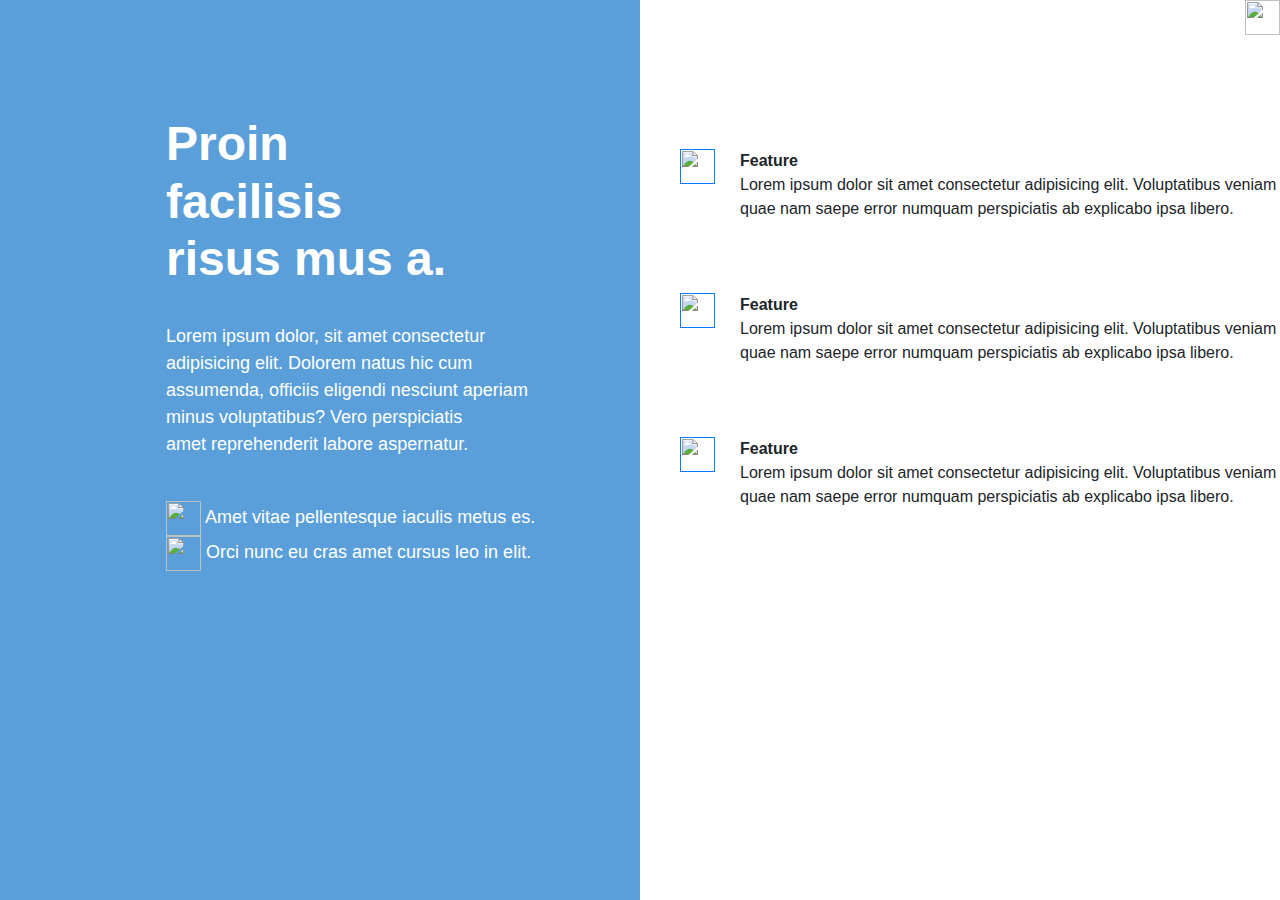
==== idex.html @ 39c691d3 "New Project" ====
<!DOCTYPE html>
<html lang="en">

<head>
    <meta charset="UTF-8">
    <meta http-equiv="X-UA-Compatible" content="IE=edge">
    <meta name="viewport" content="width=device-width, initial-scale=1.0">
    
    <link rel="stylesheet" href="https://maxcdn.bootstrapcdn.com/bootstrap/4.0.0/css/bootstrap.min.css"
        integrity="sha384-Gn5384xqQ1aoWXA+058RXPxPg6fy4IWvTNh0E263XmFcJlSAwiGgFAW/dAiS6JXm" crossorigin="anonymous">
        
    <link rel="stylesheet" href="styl.css">

    <link rel="icon" type="image/png" href="https://cdn-icons.flaticon.com/png/512/4094/premium/4094790.png?token=exp=1636634683~hmac=a576b1ec7b25ad3fa2d86608b7daff08">
    
    <title>All Platforms</title>
</head>

<body>

    <link rel="stylesheet" href="https://use.fontawesome.com/releases/v5.7.2/css/all.css"
        integrity="sha384-fnmOCqbTlWIlj8LyTjo7mOUStjsKC4pOpQbqyi7RrhN7udi9RwhKkMHpvLbHG9Sr" crossorigin="anonymous">

    <div class="row no-gutters">
        <div class="col-md-6 no-gutters">
            <div class="leftside">
                <div class="min">
                    <h1><b>Proin <br>
                            facilisis <br>
                            risus mus a.</b></h1> <br>
                    <p>Lorem ipsum dolor, sit amet consectetur <br> adipisicing elit. Dolorem natus hic cum <br>
                        assumenda, officiis
                        eligendi nesciunt aperiam <br> minus voluptatibus? Vero perspiciatis <br> amet reprehenderit
                        labore
                        aspernatur.
                    </p>
                    <br>
                    <img src="https://img.icons8.com/ios-glyphs/30/000000/search--v1.png" /> Amet vitae pellentesque
                    iaculis
                    metus es. <br>
                    <img src="https://img.icons8.com/fluency-systems-regular/48/000000/lock-2.png" /> Orci nunc eu cras
                    amet
                    cursus leo in elit.
                </div>
            </div>
        </div>
        <div class="col-md-6 no-gutters">
            <div class="rightside">
                <div class="pc">
                <img src="https://external-content.duckduckgo.com/iu/?u=https%3A%2F%2Fi.ytimg.com%2Fvi%2FPhYXIuG0jZY%2Fmaxresdefault.jpg&f=1&nofb=1" alt="">
            </div>
                <div class="sid">
                    <ul>
                        <li><a class="edit" href=""><img
                                    src="https://img.icons8.com/external-flatarticons-blue-flatarticons/45/000000/external-dustbin-smart-home-flatarticons-blue-flatarticons.png" /></a>
                            <b>Feature</b> <br>
                            Lorem ipsum dolor sit amet consectetur adipisicing elit. Voluptatibus veniam quae nam saepe
                            error numquam perspiciatis ab explicabo ipsa libero.
                        </li>
                    </ul>
                    <br>
                    <br>
                    <ul>
                        <li><a class="edit" href=""><img
                                    src="https://img.icons8.com/external-flatarticons-blue-flatarticons/45/000000/external-dustbin-smart-home-flatarticons-blue-flatarticons.png" /></a>
                            <b>Feature</b> <br>
                            Lorem ipsum dolor sit amet consectetur adipisicing elit. Voluptatibus veniam quae nam saepe
                            error numquam perspiciatis ab explicabo ipsa libero.
                        </li>
                    </ul>
                    <br>
                    <br>
                    <ul>
                        <li><a class="edit" href=""><img
                                    src="https://img.icons8.com/external-flatarticons-blue-flatarticons/45/000000/external-dustbin-smart-home-flatarticons-blue-flatarticons.png" /></a>
                            <b>Feature</b> <br>
                            Lorem ipsum dolor sit amet consectetur adipisicing elit. Voluptatibus veniam quae nam saepe
                            error numquam perspiciatis ab explicabo ipsa libero.
                        </li>
                    </ul>
                </div>
            </div>
        </div>
    </div>
</body>

</html>
---- styl.css ----
body {
  margin: 0;
  padding: 0;
  box-sizing: border-box;
}

.leftside,
.rightside {
  height: 50vh;
  width: 100%;
}

@media screen and (min-width: 768px) {
  .leftside,
  .rightside {
    height: 100vh;
  }
}

.pc{
  position: absolute;
  right: 0;
}

.min{
    margin-left:  166px;
    padding-top: 115px;
    color: white;
    font-size:large;

}

h1{
    font-style: bold;
    font-size: 48px;
}

.leftside {
  background: rgba(1, 108, 196, 0.651);
}

.rightside {
  background: white;
}

.sid{
    padding-top: 145px;
}

a {
  width: 20px;
  height: 20px;
  position: absolute;
}
img {
  width: 35px;
  height: 35px;
}
ul {
  list-style: none;
}
li {
  position: relative;
  /* border-bottom: 1px solid #e7e7e7; */
  padding: 4px 0 4px 60px;
}
.edit {
  left: 0px;
}
.delete {
  left: 25px;
}
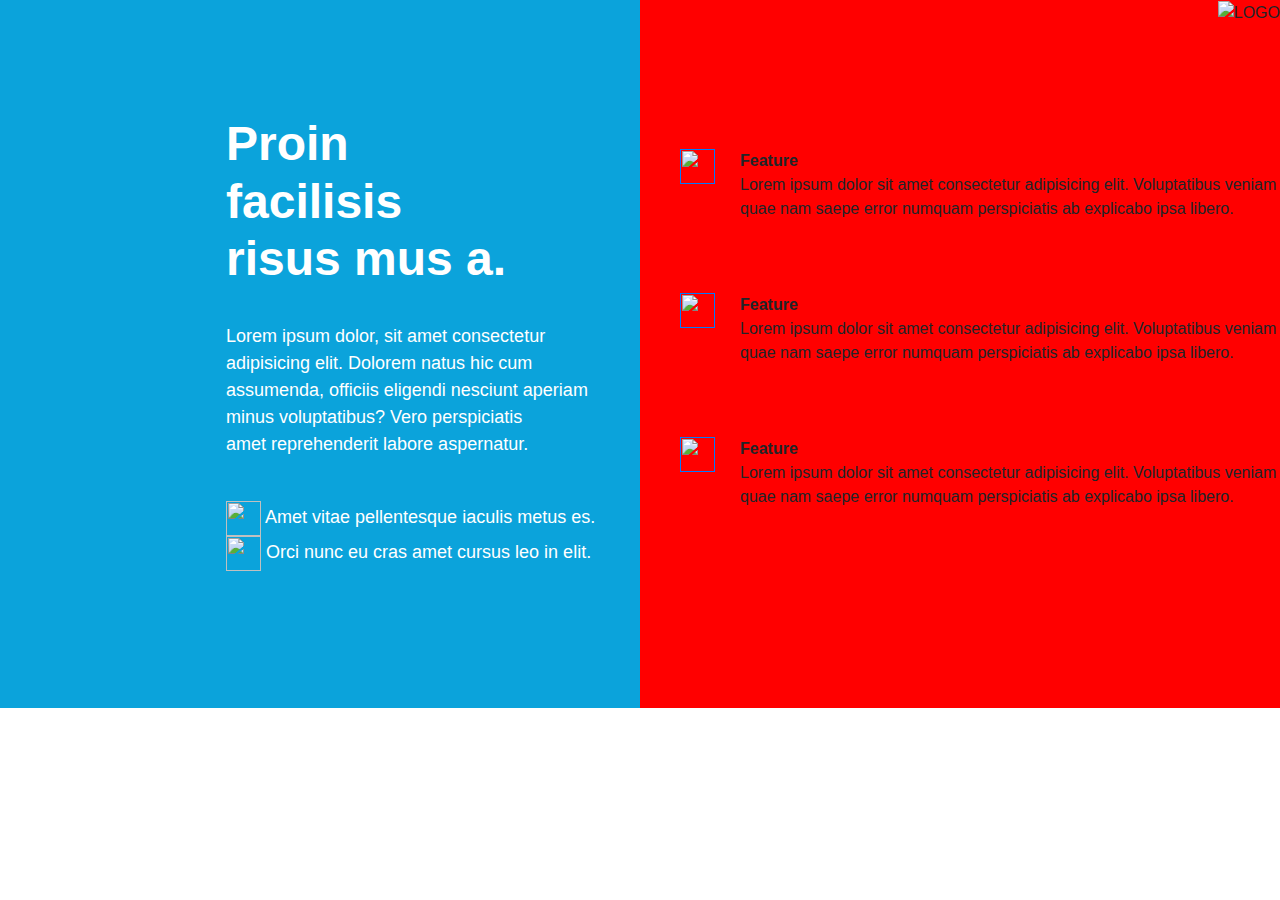
==== commit a75aede3: "New Project" ====
--- a/idex.html
+++ b/idex.html
@@ -44,10 +44,11 @@
                 </div>
             </div>
         </div>
+        <!------------------------------------------------------------------------------------------------------------------------------------>
         <div class="col-md-6 no-gutters">
             <div class="rightside">
                 <div class="pc">
-                <img src="https://external-content.duckduckgo.com/iu/?u=https%3A%2F%2Fi.ytimg.com%2Fvi%2FPhYXIuG0jZY%2Fmaxresdefault.jpg&f=1&nofb=1" alt="">
+                <img src="https://external-content.duckduckgo.com/iu/?u=https%3A%2F%2Fi.ytimg.com%2Fvi%2FPhYXIuG0jZY%2Fmaxresdefault.jpg&f=1&nofb=1" alt="LOGO">
             </div>
                 <div class="sid">
                     <ul>
--- a/styl.css
+++ b/styl.css
@@ -6,15 +6,21 @@
 
 .leftside,
 .rightside {
-  height: 50vh;
+  height: 100%;
   width: 100%;
 }
 
 @media screen and (min-width: 768px) {
   .leftside,
   .rightside {
-    height: 100vh;
+    height: 100%;
   }
+}
+
+.min{
+  position: relative;
+  /* border-bottom: 1px solid #e7e7e7; */
+  padding: 4px 0 4px 60px;
 }
 
 .pc{
@@ -27,7 +33,7 @@
     padding-top: 115px;
     color: white;
     font-size:large;
-
+    margin-bottom: 20.75%;
 }
 
 h1{
@@ -36,11 +42,11 @@
 }
 
 .leftside {
-  background: rgba(1, 108, 196, 0.651);
+  background: rgb(11, 163, 219);
 }
 
 .rightside {
-  background: white;
+  background: red;
 }
 
 .sid{
@@ -66,7 +72,4 @@
 }
 .edit {
   left: 0px;
-}
-.delete {
-  left: 25px;
-}
+}